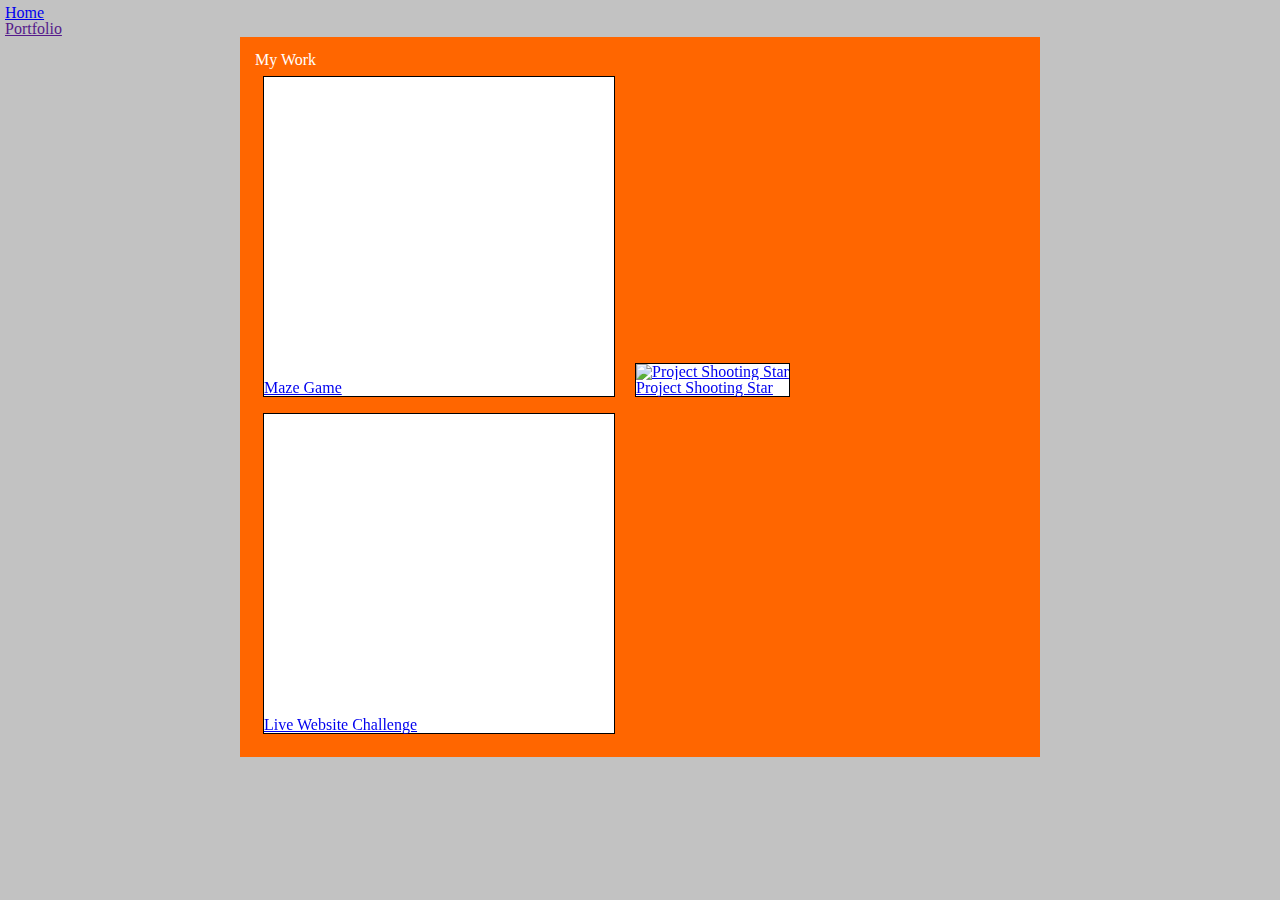
==== portfolio.html @ e3d381ca "Initial commit" ====
<!DOCTYPE html>
<html>
<head>
  <!-- TODO: Update your portfolio page title -->
  <title>Mr. Yoho - Portfolio</title>
  
  <!-- Linked Stylesheet (Controls Navbar and Footer) -->
  <link rel="stylesheet" type="text/css" href="./css/style.css">
  <style>
  /*Reset CSS below -- this gets rid of a lot of cross-browser bugs*/
  /************  DO NOT TOUCH ANY OF THE CSS BELOW ***************/

    html, body, div, span, applet, object, iframe,
    h1, h2, h3, h4, h5, h6, p, blockquote, pre,
    a, abbr, acronym, address, big, cite, code,
    del, dfn, em, img, ins, kbd, q, s, samp,
    small, strike, strong, sub, sup, tt, var,
    b, u, i, center,
    dl, dt, dd, ol, ul, li,
    fieldset, form, label, legend,
    table, caption, tbody, tfoot, thead, tr, th, td,
    article, aside, canvas, details, embed,
    figure, figcaption, footer, header, hgroup,
    menu, nav, output, ruby, section, summary,
    time, mark, audio, video {
      margin: 0;
      padding: 0;
      border: 0;
      font-size: 100%;
      font: inherit;
      vertical-align: baseline;
    }
    /* HTML5 display-role reset for older browsers */
    article, aside, details, figcaption, figure,
    footer, header, hgroup, menu, nav, section {
      display: block;
    }
    body {
      line-height: 1;
    }
    ol, ul {
      list-style: none;
    }
    blockquote, q {
      quotes: none;
    }
    blockquote:before, blockquote:after,
    q:before, q:after {
      content: '';
      content: none;
    }
    table {
      border-collapse: collapse;
      border-spacing: 0;
    }

  /**************  END OF RESET CSS   **************/
  </style>
  
  <!-- TODO: Change the CSS colors below so that it fits your website theme -->
  <style type="text/css" media="screen">
    body {
      background-color: gray;
      padding:5px;
      color:white;
      font-family: Verdana;
    }

    .grid {
      background-color: white;
      border:1px solid black;
      display: inline-block;
      margin:8px;
      color:black;
    }

    #carousel {
      background-color: #ff6600;
      padding:15px;
    }


    body {
      font-family: Verdana;
      background-color:#C2C2C2;
    }

    .main {
      display:block;
      clear: left;
      min-width: 600px;
      max-width: 800px;
      height:100%;
      margin:0 auto;
    }

    .main-page{
      float:right;
      background-color:#E0E0E0;
      height:100%;
      width:75%;
      box-sizing:border-box;
    }

    .sidebar {
      box-sizing:border-box;
      padding:10px;
      float:left;
      width:25%;
      height:100%;
      background-color: #059D8E;
    }
    
    .main-title {
      margin: 10px 15px;
      font-size: 30px;
    }

    .left-panel{
      box-sizing: border-box;
      width: 50%;
      float:left;
      padding:20px;
    }

    .right-panel{
      box-sizing: border-box;
      width: 50%;
      float:left;
      padding:20px;
    }

    .sub-title {
      text-align: center;
    }

    .text-info {
      font-size: 0.8em;
      margin: 20px;
    }


  </style>
</head>
<body>
    <div class="navbar">
        <ul class="navigation">
            <!-- TODO: Ensure that your Navbar is correct -->
            <li><a href="./index.html">Home</a></li>
            <li class="active"><a href="">Portfolio</a></li>
        </ul>
    </div>

  <div class="main">
    <div id="carousel">
      <h2>My Work</h2>
      <!-- The div below shows an Embedded Scratch Project -->
      <!-- TODO: Update for your Maze Game -->
      <div class="grid">
        <iframe allowtransparency="true" width="350" height="300" src="//scratch.mit.edu/projects/embed/90479001/?autostart=false" frameborder="0" allowfullscreen></iframe>
        <p><a href="https://scratch.mit.edu/projects/90479001/" target="_blank">Maze Game</a></p>
      </div>
      
      <!-- The div below is a screenshot of a document that you can click on to get to the document-->
      <!-- TODO: Update for your Project: Shooting Star -->
      <div class="grid">
        <a href="https://www.khanacademy.org/computer-programming/spin-off-of-project-shooting-star/6482264175542272" target="_blank"><img src="./img/portfolio/project_shooting_star.png" alt="Project Shooting Star" width="350"></a>
        <p><a href="https://www.khanacademy.org/computer-programming/spin-off-of-project-shooting-star/6482264175542272" target="_blank">Project Shooting Star</a></p>
      </div>
      
      <!-- The div below is an example of a linked Google Doc -->
      <!-- TODO: Update for your Algebra Challenge 2 (The fish tank one) -->
      <div class="grid">
        <iframe src="https://docs.google.com/document/d/1ZTqoVsyfyCs3ZU6sGfs6fJ4j9kXUNjJo_tBRSxe1rZs/pub?embedded=true" height=300 width=350></iframe>
        <p><a href="https://docs.google.com/document/d/1ZTqoVsyfyCs3ZU6sGfs6fJ4j9kXUNjJo_tBRSxe1rZs/pub" target="_blank">Live Website Challenge</a></p>
      </div>
      
      <!-- TODO: Add more div class="grid" elements for your other Khan Academy Projects and Algebra Challenges -->
    </div>
  </div>
  
  <div class="footer">
  </div>


</body>
</html>
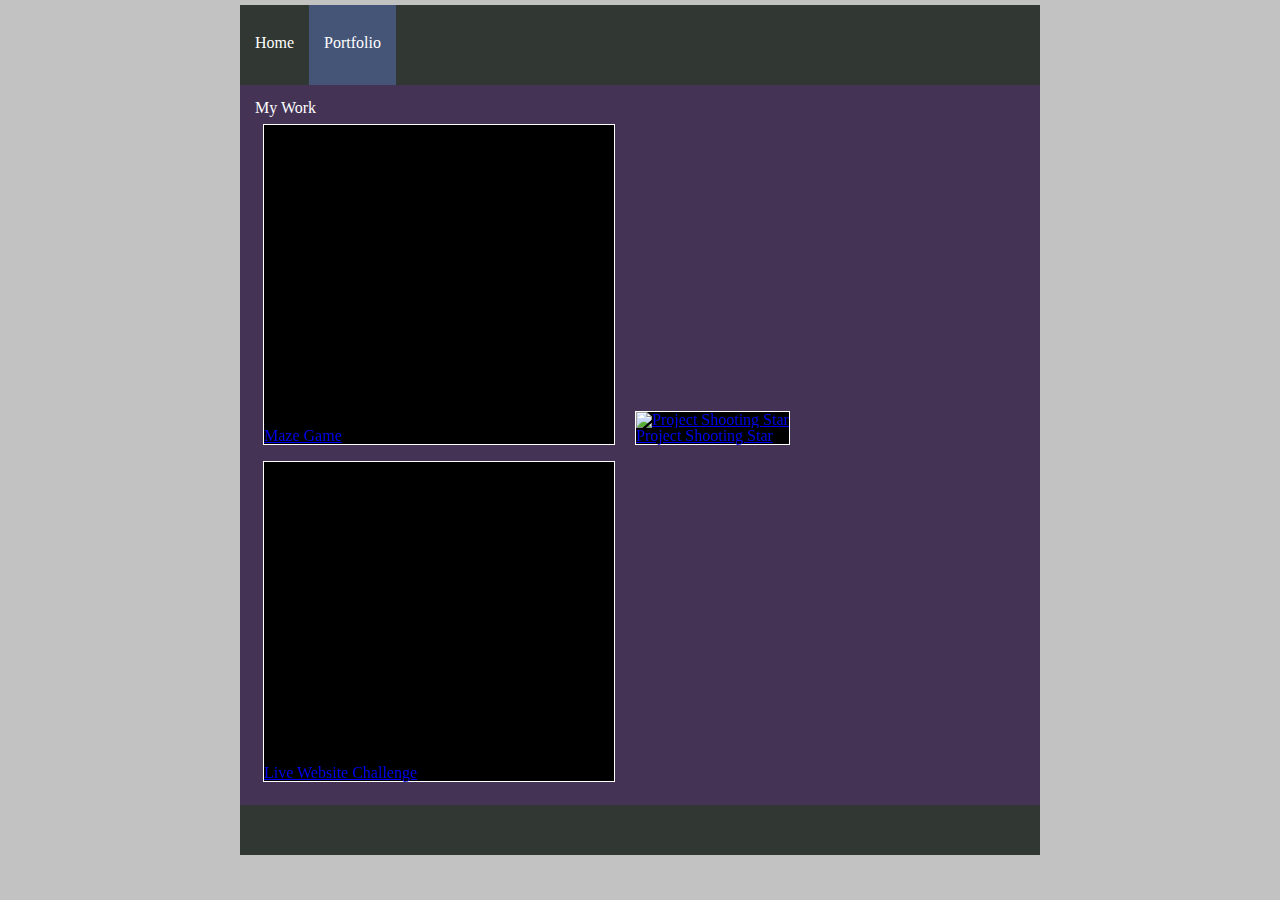
==== commit 71c1df63: "added scratch maze game to portfolio page" ====
--- a/portfolio.html
+++ b/portfolio.html
@@ -60,22 +60,22 @@
   <!-- TODO: Change the CSS colors below so that it fits your website theme -->
   <style type="text/css" media="screen">
     body {
-      background-color: gray;
+      background-color: green;
       padding:5px;
       color:white;
       font-family: Verdana;
     }
 
     .grid {
-      background-color: white;
-      border:1px solid black;
+      background-color: black;
+      border:1px solid white;
       display: inline-block;
       margin:8px;
-      color:black;
+      color:white;
     }
 
     #carousel {
-      background-color: #ff6600;
+      background-color: #435;
       padding:15px;
     }
 
@@ -108,7 +108,7 @@
       float:left;
       width:25%;
       height:100%;
-      background-color: #059D8E;
+      background-color: #428;
     }
     
     .main-title {
@@ -121,7 +121,7 @@
       width: 50%;
       float:left;
       padding:20px;
-    }
+    }`
 
     .right-panel{
       box-sizing: border-box;
--- a/css/style.css
+++ b/css/style.css
@@ -0,0 +1,61 @@
+/* NAVBAR CSS BEGIN */
+    .nav li {
+      line-height: 40px;
+      padding:20px;
+      list-style: none;
+      display: inline-block;
+      background-color: white;
+    }
+
+    /* Select all child links in a nav element */
+    .nav a {
+      text-decoration: none;
+    }
+
+    .navbar-outside {
+      display:block;
+      background-color: #313732;
+      height:80px;
+    }
+
+    .navbar {
+      display:block;
+      background-color: #313732;
+      height:80px;
+      margin:0 auto;
+      min-width:600px;
+      max-width:800px;
+    }
+
+    .navigation li {
+      padding: 30px 15px;
+      list-style: none;
+      text-decoration: none;
+      float:left;
+      height: 20px;
+    }
+
+    .navigation li a {
+      text-decoration: none;
+      color:#FFFFFF;
+    }
+
+    .navigation li:hover {
+      background-color: #830;
+    }
+    
+    .active {
+        background-color: #457;
+        color: white;
+    }
+    /* END NAVBAR CSS */
+    
+    /* FOOTER */
+    .footer{
+      min-width:600px;
+      max-width:800px;
+      margin:0 auto;
+      background-color: #313732;
+      height:50px;
+      clear:both;
+    }